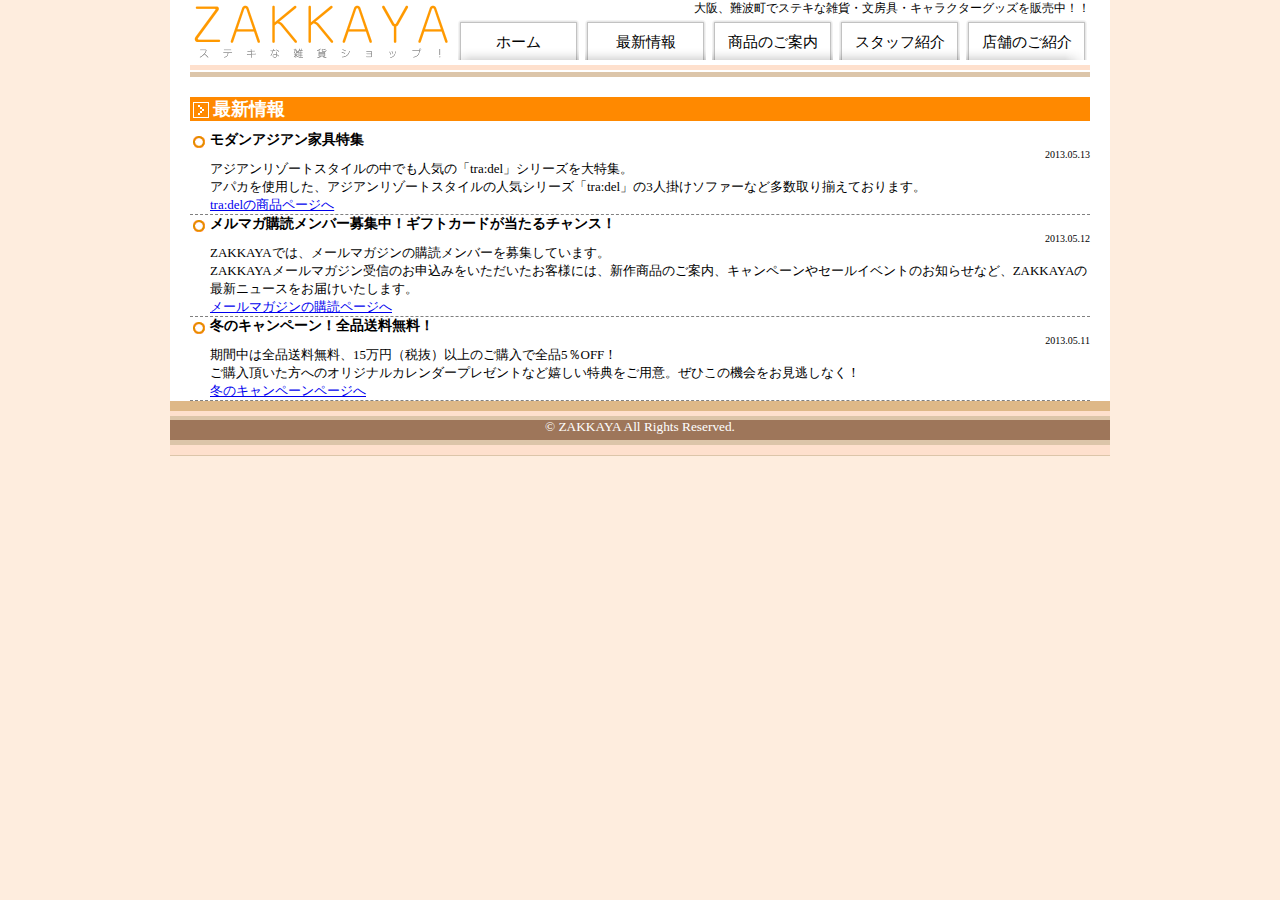
==== saishin.html @ 0ec16c71 "10/15 commit" ====
<!DOCTYPE html>
<html lang="ja">
<head>
<script><!--グーグルアナリティクス-->
  (function(i,s,o,g,r,a,m){i['GoogleAnalyticsObject']=r;i[r]=i[r]||function(){
  (i[r].q=i[r].q||[]).push(arguments)},i[r].l=1*new Date();a=s.createElement(o),
  m=s.getElementsByTagName(o)[0];a.async=1;a.src=g;m.parentNode.insertBefore(a,m)
  })(window,document,'script','//www.google-analytics.com/analytics.js','ga');

  ga('create', 'UA-68894814-1', 'auto');
  ga('send', 'pageview');

</script>
	<meta charset="UTF-8">
	<link rel="stylesheet" type="text/css" href="style.css">
	<meta name="description" content="">
	<meta name="keywords" content="">
	<title>zakkaya-最新情報</title>
</head>

<body>
<div class="main">
<header>
	<div class="logo">
	<h1>
	<img src="img/logo.png" alt="ザッカヤ">
	</h1>
	</div>
	<nav>
	<div class="h-text">
	<p>
	大阪、難波町でステキな雑貨・文房具・キャラクターグッズを販売中！！
	</p>
	</div>
		<ul>
			<li><a href="index.html">ホーム</a></li>
			<li class="current"><a href="saishin.html">最新情報</a></li>
			<li><a href="shohin.html">商品のご案内</a></li>
			<li><a href="staff.html">スタッフ紹介</a></li>
			<li><a href="tempo.html">店舗のご紹介</a></li>
		</ul>
	</nav>
	<div class="header-line">
	</div>
</header>




		<article>
			<div class="aside-title">
			<h2>最新情報</h2>
			</div>

            <div class="news">
			<h4>モダンアジアン家具特集</h4><p class="date">2013.05.13</p>
			<p class="aside-text">アジアンリゾートスタイルの中でも人気の「tra:del」シリーズを大特集。</p>
			<p class="aside-text">アパカを使用した、アジアンリゾートスタイルの人気シリーズ「tra:del」の3人掛けソファーなど多数取り揃えております。</p>
			<p class="aside-text"><a href="#">tra:delの商品ページへ</a></p>
			
			</div>

            <div class="news">
			<h4>メルマガ購読メンバー募集中！ギフトカードが当たるチャンス！</h4><p class="date">2013.05.12</p>
			<p class="aside-text">ZAKKAYAでは、メールマガジンの購読メンバーを募集しています。</p>
			<p class="aside-text">ZAKKAYAメールマガジン受信のお申込みをいただいたお客様には、新作商品のご案内、キャンペーンやセールイベントのお知らせなど、ZAKKAYAの最新ニュースをお届けいたします。</p>
			<p class="aside-text"><a href="#">メールマガジンの購読ページへ</a></p>
			
			</div>

            <div class="news">
			<h4>冬のキャンペーン！全品送料無料！</h4><p class="date">2013.05.11</p>
			<p class="aside-text">期間中は全品送料無料、15万円（税抜）以上のご購入で全品5％OFF！</p>
			<p class="aside-text">ご購入頂いた方へのオリジナルカレンダープレゼントなど嬉しい特典をご用意。ぜひこの機会をお見逃しなく！</p>
			<p class="aside-text"><a href="#">冬のキャンペーンページへ</a></p>
			</div>

		</article>

<footer>

	<div class="footer">
	</div>
	<div class="footer-line">
	<small>&copy ZAKKAYA All Rights Reserved. </small>
	</div>

	

</footer>

</div><!--メインここまで-->

</body>
</html>
---- style.css ----
*{margin: 0px;
  padding: 0px;}

body {background-color: #feedde;}

.main{background-color: #ffffff;
     width: 940px;
     /*height:1000px;*/
     margin:0px auto;}

.logo{width: 265px;
	  height: 60px;
	  float: left;
    margin-left: 20px;
}

nav{width:655px;
    height: 65px;
    float: right;
    }

.h-text{width: 655px;
  text-align: right;
  float: right;
  margin-right: 20px;
        ;}



nav ul li {display: inline-block;
           font-size: 15px;
           float: left;
           width: 121px;
           height: 40px;
           margin: 3px;
           text-align: center;
           vertical-align: middle;
           line-height:45px;
           }

.current a {color: #ff8900;}

nav ul li a{ text-decoration: none;}

nav ul li a:link {color:#000000;
  }/*未訪問*/


nav ul li a:visited {color:#888888;}/*訪問済み*/

nav ul li:hover{cursor: pointer;
                 background-color: #ff8900;
                 }/*マウスを載せてる間*/
nav ul li a:hover{ color: #ffffff;}

nav ul li a:active {color:#FF8000;}/*押してる間*/



nav ul li:first-child{background-image: url(bg_img/menu1.png);
                      background-repeat: no-repeat;
                      }

nav ul li {background-image: url(bg_img/menu2.png);
           background-repeat: no-repeat;}

nav ul li:last-child{background-image: url(bg_img/menu3.png);
           background-repeat: no-repeat;}

.header-line{width: 900px;
             height: 12px;
             background-image: url(bg_img/header.png);
             clear: both;
             margin: 0px auto 20px;}

.main-back{width:920px;
           height: 275px;
           background-image: url(bg_img/main-back);
           background-repeat: no-repeat;
           float: left;
           margin-left: 10px;
           margin-bottom: 40px;
           }



.image{float: left;
       width:590px;
       height: 275px;
       margin-bottom: 40px;
       padding-left: 20px; }

aside{float: left;
      width: 268px;
      height: 275px;
      margin-left: 22px;
      margin-bottom: 40px;}

.aside-title{background-color: #ff8900;
             background-image: url(bg_img/icon1.png);
             background-repeat: no-repeat;
             font-size: 12px;
             color: #ffffff;
             text-indent: 23px;
             background-position: 3px 5px;
             margin-bottom: 10px;}

h4{font-size:14px;
   background-image: url(bg_img/icon3.png);
   background-repeat: no-repeat;
   background-position: 3px 5px;
   text-indent: 20px;}

.aside-text{font-size: 13px;
            padding-left: 20px;}

.date{font-size: 10px;
      text-align: right;}

.news{border-bottom: 1px dashed #808080;}


.pickup{background-color: #f5deb3;
        width: 307px;
        height:450px;
        float: left;
        margin-left:20px; 
        }
.pickup-image {margin-left: 20px;}

.pickup-title{background-color: #8d6449;
             background-image: url(bg_img/icon2.png);
             background-repeat: no-repeat;
             font-size: 16px;
             color: #ffffff;
             text-indent: 23px;
             background-position: 2px 5px;
             width: 100px;
             margin-top: 10px;
             margin-left: 20px;
             margin-bottom: 10px;}

.ninki{width: 555px;
       height:540px;
       float: left;
       margin-left:33px; 
       }

.ninki-title{background-color: #00a3af;
             background-image: url(bg_img/icon1.png);
             background-repeat: no-repeat;
           background-position: 2px 5px;
             height: 30px;}
             
             

.ninki-title-maintext{color: #ffffff;
             width: 100px;
             height: 30px;
             text-indent: 23px;
             float: left;
             font-size: 16px;}




.ninki-title-subtext{
             width: 550px;
             height: 20px;
             text-align: right;
             font-size: 11px;
             color: #ffffff;
             padding-top: 8px;}

.ninki-box{width: 555px;
           height: 130px;
           border-top: 1px solid #808080;
           padding-top: 20px;}

.ninki-image {float: left;
              margin-right: 10px}

.ninki-text{width: 150px;
            height: 100%;
            float: left;

}

p{font-size: 12px;}

.footer{width: 940px;
        height: 10px;
        clear: both;
        background-color: #deb887;

        }

.footer-line{width: 940px;
             height: 39px;
             margin: 0 auto;
             background-image: url(bg_img/footer.png);
             text-align: center;
             color: #ffffff;
             padding-top: 6px;}

article{width: 900px;
        /*height: 600px;*/
        margin: 0px auto;}

.page-title{width:900px;
            height: 30px;
            background-color: #ff8900;
            margin-bottom: 30px;
            }

.page-title-maintext{color: #ffffff;
             width: 400px;
             /*height: 10px;*/
             text-indent: 25px;
             float: left;
             font-size: 16px;
             background-image: url(bg_img/icon1.png);
             background-repeat: no-repeat;
             background-position: 5px 0px;
             padding-top: 0px;}




.page-title-subtext{
             width: 500px;
             height: 20px;
             float: right;
             text-align: right;
             font-size: 11px;
             color: #ffffff;
             padding-top: 8px;}

.sidebar{width: 200px;
         float: left;
         border: 1px solid #ff8900;}

.sidebar ul li{border: 1px solid #ff8900;
               background-image: url(bg_img/icon4.png);
               background-repeat: no-repeat;
               padding-left: 20px;
               font-size:14px;
               background-position: 4px 6px;}

.sidebar h3{background: #ff8900;
            color: #ffffff;
            font-size: 14px;
            padding-left: 5px;}

.products{width: 670px;
          /*height: 1000px;*/
          float: right;
          margin-bottom: 40px;}

ul li{list-style-type: none;}

.category-image{float: left;}

.category-text{}


.price{}

.clear{clear: both;}

.category-title{background-color:#f0f0f0;
                width: 670px;
                height: 23px;
                color: #ff8900;
                font-size: 10px;
                text-indent: 20px;
                background-image: url(bg_img/icon1a.png);
                background-repeat: no-repeat;
                margin-bottom: 20px}

.category-image{margin : 0px 20px 20px 0px;}
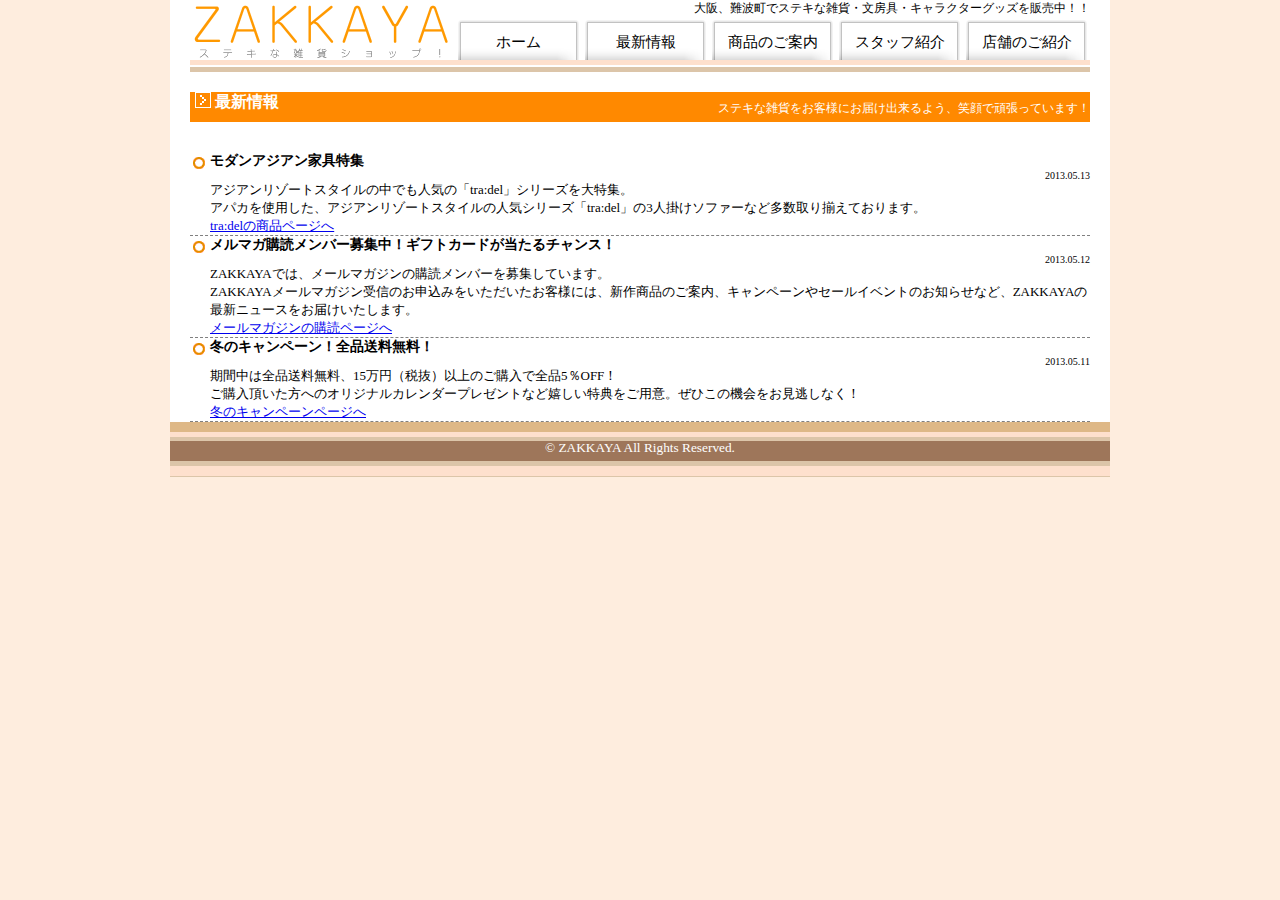
==== commit 37de365c: "10/16 commit" ====
--- a/saishin.html
+++ b/saishin.html
@@ -15,7 +15,7 @@
 	<link rel="stylesheet" type="text/css" href="style.css">
 	<meta name="description" content="">
 	<meta name="keywords" content="">
-	<title>zakkaya-最新情報</title>
+	<title>最新情報</title>
 </head>
 
 <body>
@@ -48,9 +48,13 @@
 
 
 		<article>
-			<div class="aside-title">
-			<h2>最新情報</h2>
-			</div>
+			<div class="page-title">
+    <h2 class="page-title-maintext">最新情報</h2>
+	<div class="page-title-subtext">
+	<p>ステキな雑貨をお客様にお届け出来るよう、笑顔で頑張っています！</p>
+    </div>
+
+</div>
 
             <div class="news">
 			<h4>モダンアジアン家具特集</h4><p class="date">2013.05.13</p>
--- a/style.css
+++ b/style.css
@@ -15,7 +15,7 @@
 }
 
 nav{width:655px;
-    height: 65px;
+    height: 60px;
     float: right;
     }
 
@@ -27,7 +27,7 @@
 
 
 
-nav ul li {display: inline-block;
+nav ul li a{display: inline-block;
            font-size: 15px;
            float: left;
            width: 121px;
@@ -40,7 +40,7 @@
 
 .current a {color: #ff8900;}
 
-nav ul li a{ text-decoration: none;}
+
 
 nav ul li a:link {color:#000000;
   }/*未訪問*/
@@ -48,23 +48,24 @@
 
 nav ul li a:visited {color:#888888;}/*訪問済み*/
 
-nav ul li:hover{cursor: pointer;
+nav ul li a:hover{cursor: pointer;
                  background-color: #ff8900;
                  }/*マウスを載せてる間*/
-nav ul li a:hover{ color: #ffffff;}
+
+nav ul li a:hover{color: #ffffff;}
 
 nav ul li a:active {color:#FF8000;}/*押してる間*/
 
-
-
-nav ul li:first-child{background-image: url(bg_img/menu1.png);
+nav ul li a{ text-decoration: none;}
+
+nav ul li a:first-child{background-image: url(bg_img/menu1.png);
                       background-repeat: no-repeat;
                       }
 
-nav ul li {background-image: url(bg_img/menu2.png);
+nav ul li a{background-image: url(bg_img/menu2.png);
            background-repeat: no-repeat;}
 
-nav ul li:last-child{background-image: url(bg_img/menu3.png);
+nav ul li a:last-child{background-image: url(bg_img/menu3.png);
            background-repeat: no-repeat;}
 
 .header-line{width: 900px;
@@ -202,6 +203,8 @@
              text-align: center;
              color: #ffffff;
              padding-top: 6px;}
+
+/*子ページここから*/
 
 article{width: 900px;
         /*height: 600px;*/
@@ -236,6 +239,8 @@
              color: #ffffff;
              padding-top: 8px;}
 
+/*商品のご案内ここから*/
+
 .sidebar{width: 200px;
          float: left;
          border: 1px solid #ff8900;}
@@ -264,7 +269,9 @@
 .category-text{}
 
 
-.price{}
+.price{color:#8b4513;
+       font-weight: bold;
+       font-size: 15px;}
 
 .clear{clear: both;}
 
@@ -280,6 +287,25 @@
 
 .category-image{margin : 0px 20px 20px 0px;}
 
-
-
-
+/*スタッフ紹介ここから*/
+
+/*店舗のご案内ここから*/
+
+th{
+   background:#dfdfdf;
+   font-weight: normal;
+   font-size: 15px;
+   padding:0px;
+   margin: 0px;
+   border-top:1px solid #808080;
+   text-align: left;  
+   color: #ff8900;
+}
+
+td{
+  text-align: left;
+  border-top: 1px solid #808080;
+}
+
+
+
